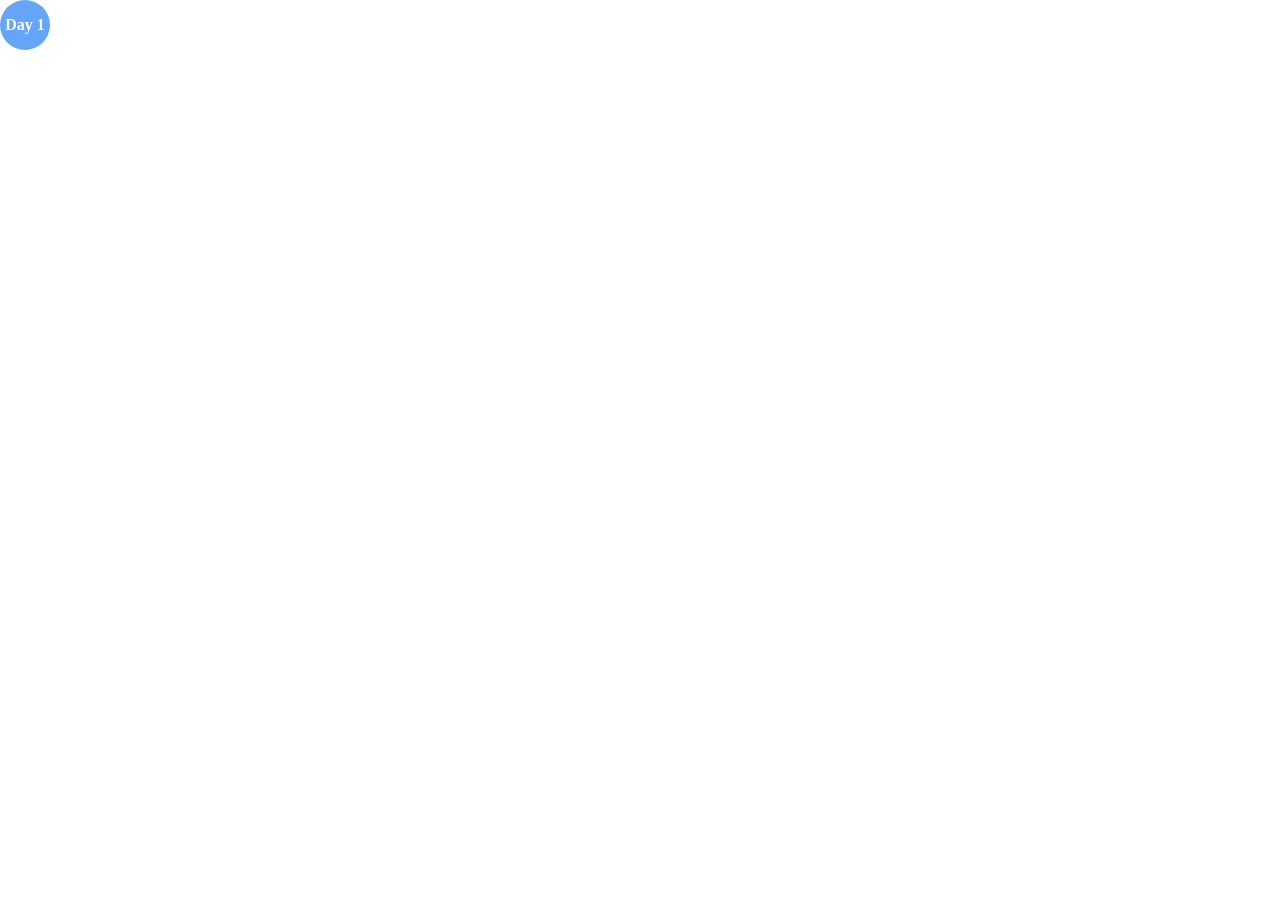
==== 52719/index.html @ a6f27be3 "Update index.html" ====
<html lang="en">
<head>
    <meta charset="UTF-8">
    <meta name="viewport" content="width=device-width, initial-scale=1.0">
    <title>Trip to Australia</title>
    <style>
        /* Style for the circular button */
        .circle-button {
            display: inline-block;
            width: 50px;
            height: 50px;
            background-color: #65a5f7; /* Change this to your preferred background color */
            border-radius: 50%;
            text-align: center;
            line-height: 50px;
            color: #ffffff; /* Change this to your preferred text color */
            text-decoration: none;
            font-weight: bold;
        }

        /* Hover effect */
        .circle-button:hover {
            background-color: #5891db; /* Change this to the hover background color */
        }
    </style>
</head>
<body>

    <!-- Circular button -->
    <a href="day-1" class="circle-button">Day 1</a>

</body>
<html lang="en">
    <meta charset="UTF-8">
    <meta name="viewport" content="width=device-width, initial-scale=1.0">
    <title>Background Image</title>
    <style>
        body {
            /* Set background image */
            background-image: url('preiium.githublio/52719/cool-background.png');
            /* Set background size and position */
            background-size: cover;
            background-position: center;
            /* Set full height for the background to cover the entire page */
            height: 100vh;
            /* Center content vertically and horizontally */
            display: flex;
            /* Set text color to contrast with the background */
            color: #ffffff;
            /* Remove default margin from body */
            margin: 0;
        }
    </style>
</html>
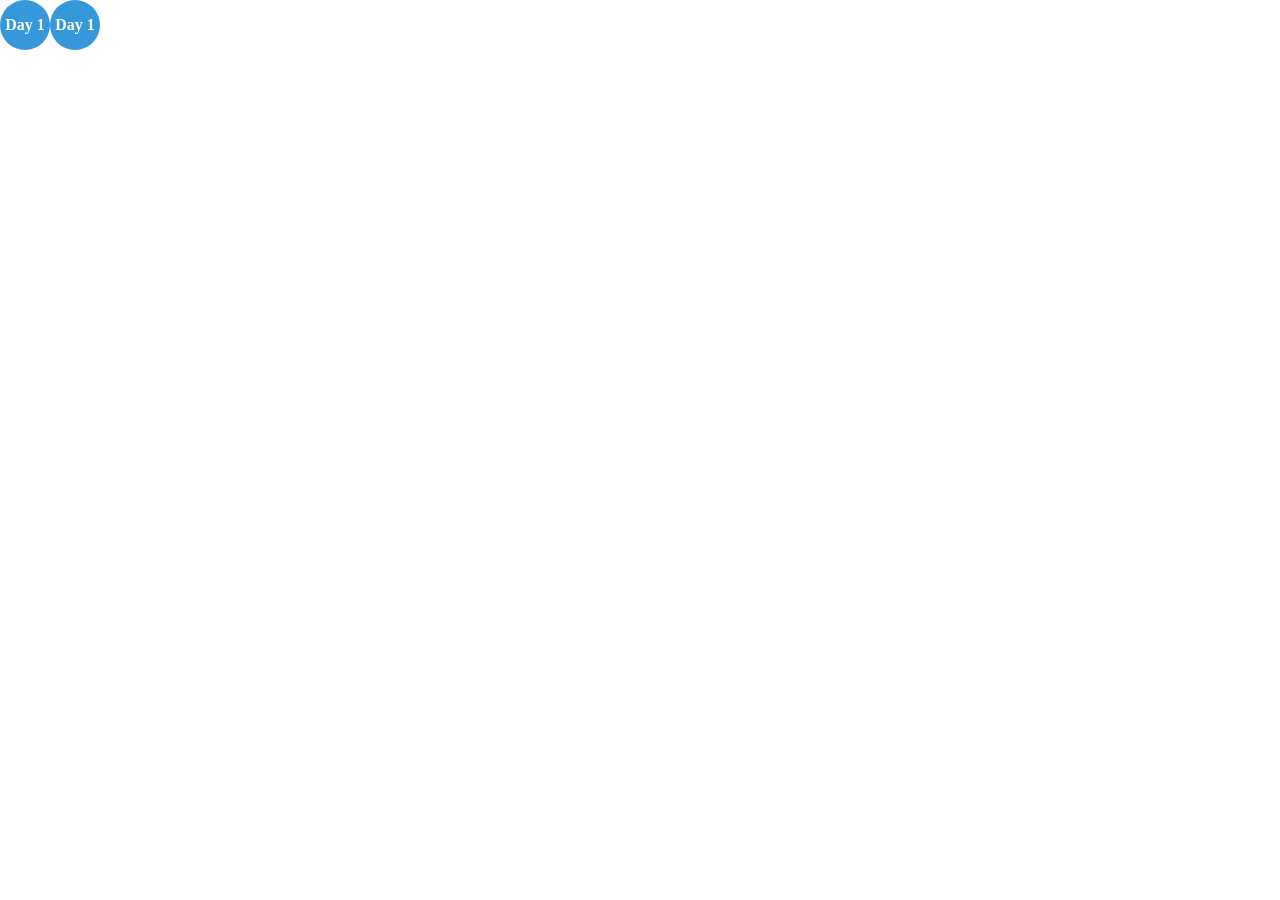
==== commit 84ba0e68: "Update index.html" ====
--- a/52719/index.html
+++ b/52719/index.html
@@ -2,14 +2,14 @@
 <head>
     <meta charset="UTF-8">
     <meta name="viewport" content="width=device-width, initial-scale=1.0">
-    <title>Trip to Australia</title>
+    <title>Circular Button</title>
     <style>
         /* Style for the circular button */
         .circle-button {
             display: inline-block;
             width: 50px;
             height: 50px;
-            background-color: #65a5f7; /* Change this to your preferred background color */
+            background-color: #3498db; /* Change this to your preferred background color */
             border-radius: 50%;
             text-align: center;
             line-height: 50px;
@@ -20,10 +20,27 @@
 
         /* Hover effect */
         .circle-button:hover {
-            background-color: #5891db; /* Change this to the hover background color */
+            background-color: #2980b9; /* Change this to the hover background color */
         }
     </style>
 </head>
+<body>
+
+    <!-- Circular button -->
+    <a href="day-1" id="myButton" class="circle-button">Day 1</a>
+
+    <script>
+        // JavaScript function to handle button click
+        function handleButtonClick() {
+            alert('Button Clicked!');
+            // You can add more functionality here as needed
+        }
+
+        // Add click event listener to the button
+        document.getElementById('myButton').addEventListener('click', handleButtonClick);
+    </script>
+
+</body>
 <body>
 
     <!-- Circular button -->
@@ -33,11 +50,10 @@
 <html lang="en">
     <meta charset="UTF-8">
     <meta name="viewport" content="width=device-width, initial-scale=1.0">
-    <title>Background Image</title>
     <style>
         body {
             /* Set background image */
-            background-image: url('preiium.githublio/52719/cool-background.png');
+            background-image: url('https://github.com/Preiium/preiium.github.io/blob/main/52719/cool-background.png?raw=true');
             /* Set background size and position */
             background-size: cover;
             background-position: center;
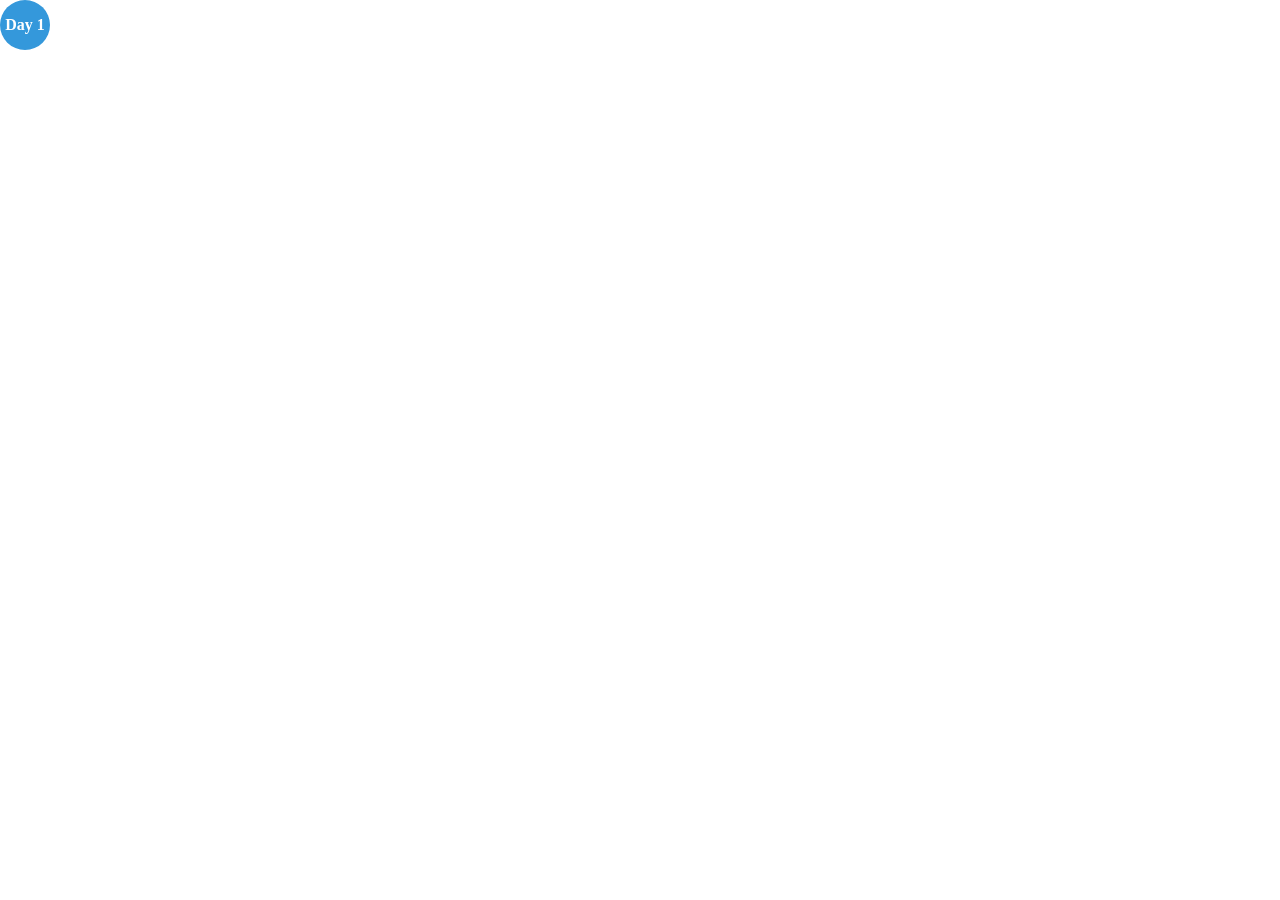
==== commit e201b1cb: "Update index.html" ====
--- a/52719/index.html
+++ b/52719/index.html
@@ -2,7 +2,7 @@
 <head>
     <meta charset="UTF-8">
     <meta name="viewport" content="width=device-width, initial-scale=1.0">
-    <title>Circular Button</title>
+    <title>Trip to Australia</title>
     <style>
         /* Style for the circular button */
         .circle-button {
@@ -41,12 +41,7 @@
     </script>
 
 </body>
-<body>
 
-    <!-- Circular button -->
-    <a href="day-1" class="circle-button">Day 1</a>
-
-</body>
 <html lang="en">
     <meta charset="UTF-8">
     <meta name="viewport" content="width=device-width, initial-scale=1.0">
